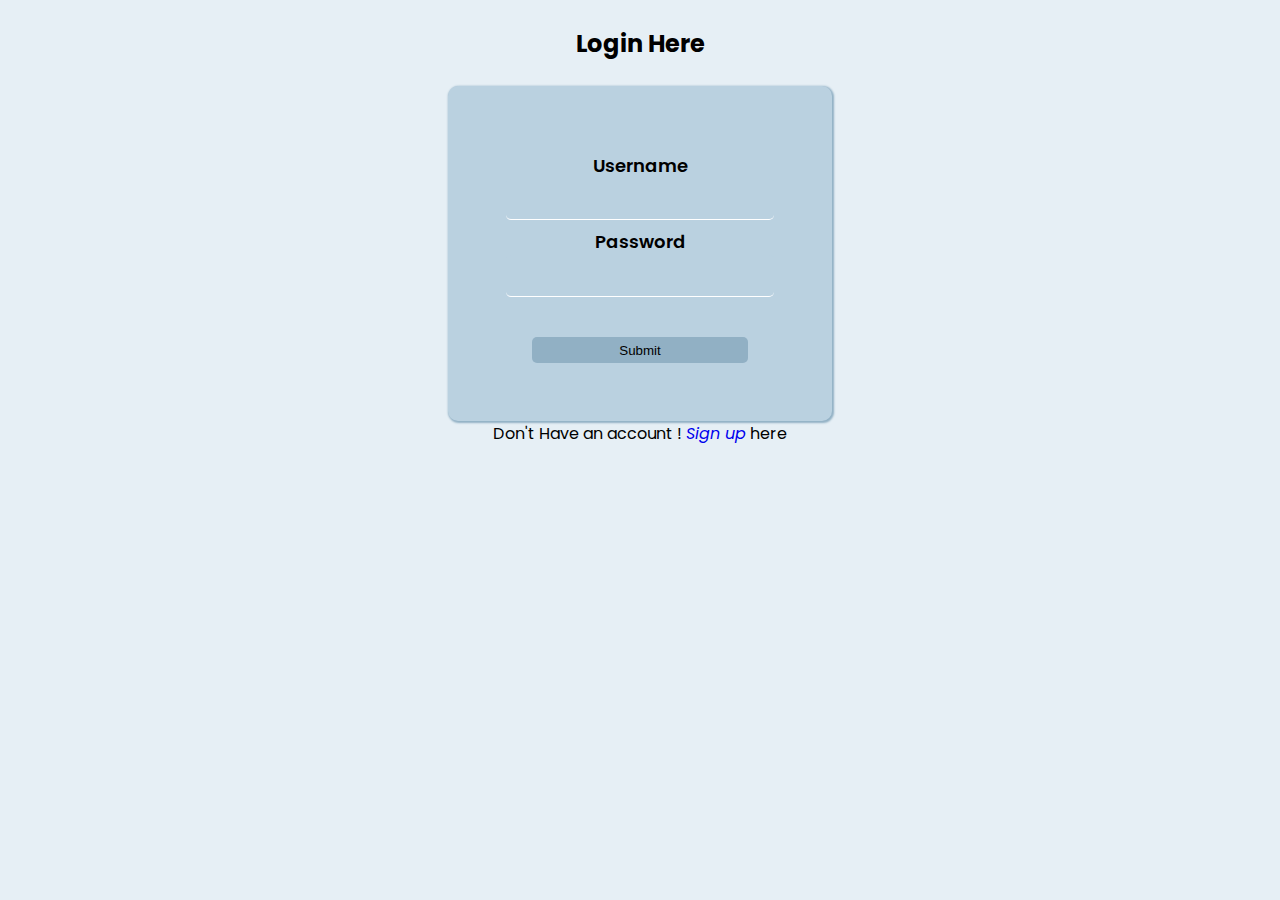
==== Login-page/Index.html @ 9e916661 "created a sign-up page" ====
<!DOCTYPE html>
<!--[if lt IE 7]>      <html class="no-js lt-ie9 lt-ie8 lt-ie7"> <![endif]-->
<!--[if IE 7]>         <html class="no-js lt-ie9 lt-ie8"> <![endif]-->
<!--[if IE 8]>         <html class="no-js lt-ie9"> <![endif]-->
<!--[if gt IE 8]>      <html class="no-js"> <!--<![endif]-->
<html>
    <head>
        <meta charset="utf-8">
        <meta http-equiv="X-UA-Compatible" content="IE=edge">
        <title>Login Page</title>
        <meta name="description" content="">
        <meta name="viewport" content="width=device-width, initial-scale=1">
        <link rel="stylesheet" href="styles.css">
    </head>
    <body>
        <!--[if lt IE 7]>
            <p class="browsehappy">You are using an <strong>outdated</strong> browser. Please <a href="#">upgrade your browser</a> to improve your experience.</p>
        <![endif]-->
        <div class="login-text">Login Here</div>
        <form action="">
        <div class="container">

            <div class="username">
                <label for="username">Username <input type="text" name="username" id="password"></label>
            </div>
            <div class="password">
                <label for="pasword">Password <input type="password" name="password" id="password"></label>
            </div>
            <div><button>Submit</button></div>
        </div>

    </form>
        <div class="signup-page">
            Don't Have an account ! <a href="../index.html">Sign up</a> here
        </div>
    </body>
</html>
---- Login-page/styles.css ----
@import url('https://fonts.googleapis.com/css2?family=Poppins:wght@100&display=swap');

* {
  box-sizing:border-box;
}

body {
  margin:0 ;
  font-family: 'Poppins', sans-serif;
  background-color:#e6eff5;
}
form {
    /*   border:1px solid blue; */
      width:30%;
      height:auto;
      margin:0 auto;
      background-color:#bad1e0;
      border-radius:10px;
      box-shadow:1px 1px 2px 1px #91b0c4;
}
.container {
    padding: 15%;
}
.login-text {
    font-size:24px ;
    font-weight: 700;
    text-align: center;
    padding: 2%;

}
label, input {
    display: block;
    text-align: center;
    margin: 0 auto;
}
input {
    width:100%;
    padding: 0.8rem;
    border-radius: 5px;
    border: none;
    border-color: unset;
    background-color:#bad1e0;
    box-sizing:border-box;
    outline: unset;
    border-bottom: 1px solid #fff;

}
label {
    margin-top:0.5rem;
    font-size: 18px;
    font-weight: 600;
}
.line {
    background-color: black;
    width: 40%;
}
.signup-page {
    margin: 0 auto;
    text-align: center;
}
a {
    text-decoration: none;
    font-style: italic;

}
a:hover {
    background-color: rgb(21, 21, 255);
    color: rgb(255, 255, 255);
    border-radius: 5px;
    font-size: large;
    font-weight: 600;
}
button {
   display: block;
   width: 80%;
   margin: 15% auto 0 auto;
   text-align: center;
   border: none;
   padding: 2%;
   border-radius: 5px;
   background-color:#91b0c4;
}
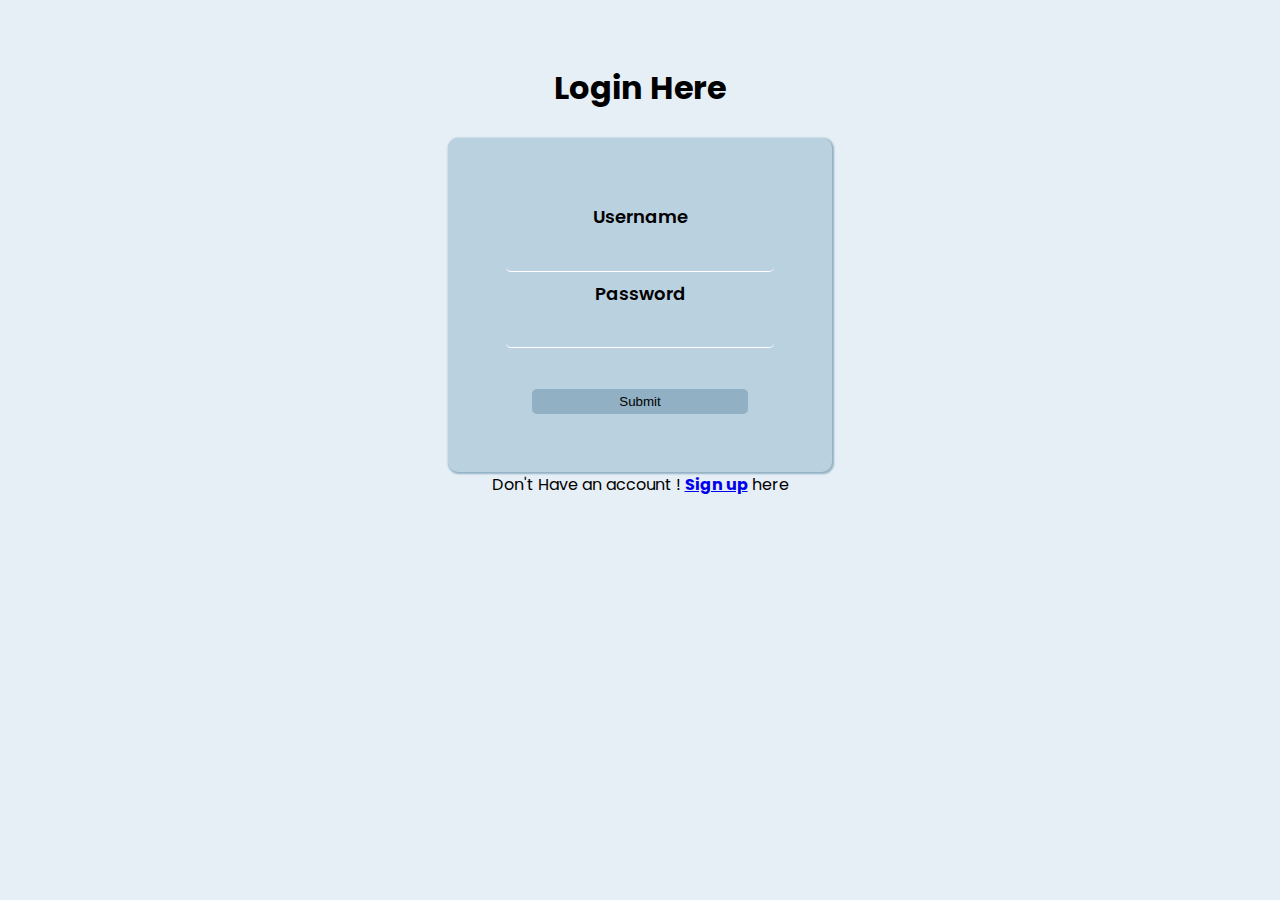
==== commit 18466d10: "modified the margins and paddings" ====
--- a/Login-page/Index.html
+++ b/Login-page/Index.html
@@ -16,7 +16,7 @@
         <!--[if lt IE 7]>
             <p class="browsehappy">You are using an <strong>outdated</strong> browser. Please <a href="#">upgrade your browser</a> to improve your experience.</p>
         <![endif]-->
-        <div class="login-text">Login Here</div>
+        <h1 class="login-text">Login Here</h1>
         <form action="">
         <div class="container">
 
--- a/Login-page/styles.css
+++ b/Login-page/styles.css
@@ -22,10 +22,11 @@
     padding: 15%;
 }
 .login-text {
-    font-size:24px ;
+    /* font-size:24px ; */
     font-weight: 700;
     text-align: center;
     padding: 2%;
+    margin: 3% auto 0 auto;
 
 }
 label, input {
@@ -59,17 +60,16 @@
     text-align: center;
 }
 a {
-    text-decoration: none;
-    font-style: italic;
+    font-weight: bold;
 
 }
-a:hover {
+/* a:hover {
     background-color: rgb(21, 21, 255);
     color: rgb(255, 255, 255);
     border-radius: 5px;
     font-size: large;
     font-weight: 600;
-}
+} */
 button {
    display: block;
    width: 80%;
